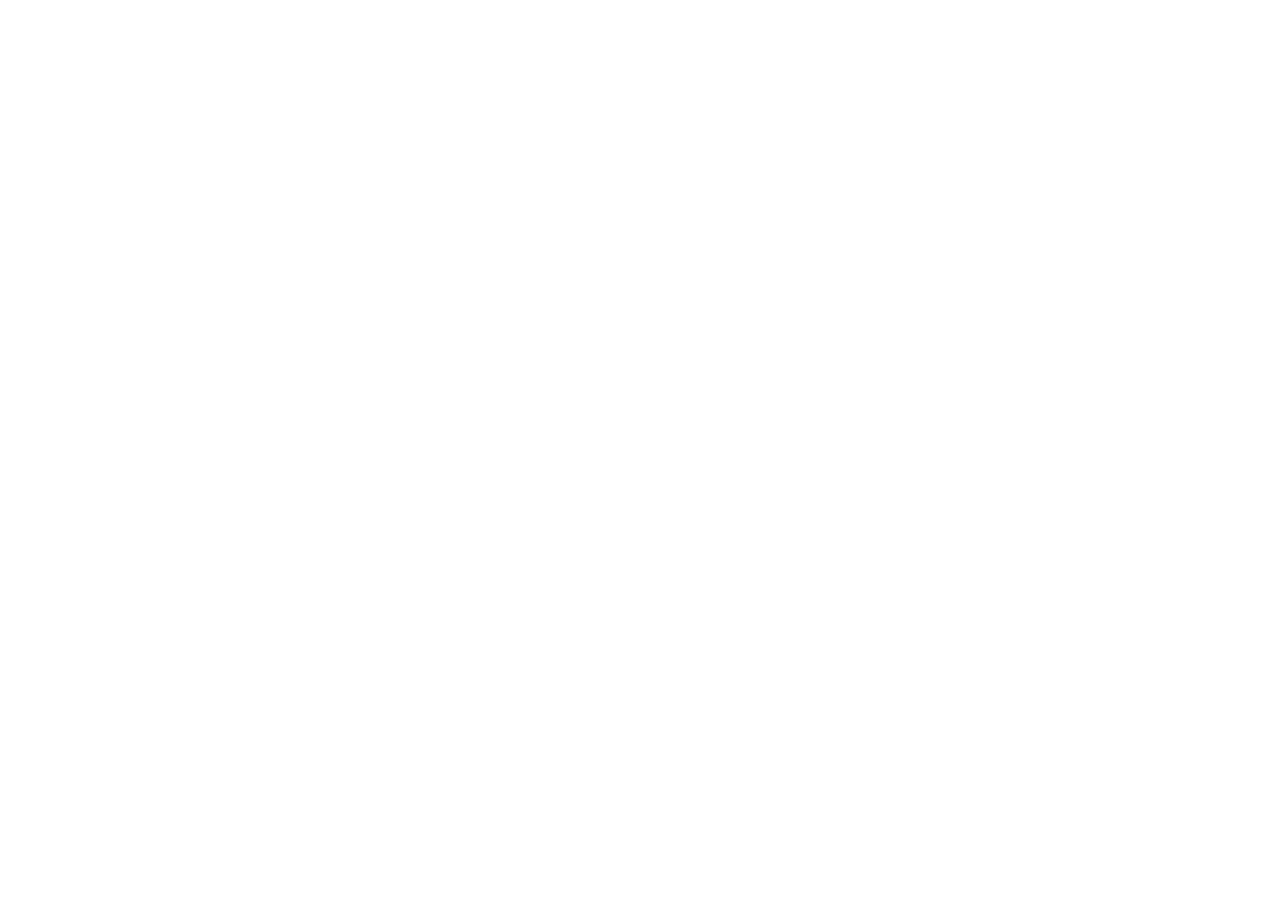
==== respuestas.html @ ab88f993 "Se ha creado un archivo de respuestas.html" ====
<!DOCTYPE html>
<html lang="es">
<head>
    <meta charset="UTF-8">
    <meta http-equiv="X-UA-Compatible" content="IE=edge">
    <meta name="viewport" content="width=device-width, initial-scale=1.0">
    <title>Respuestas</title>
    <link rel="stylesheet" href="style.css">
    <link rel="preconnect" href="https://fonts.googleapis.com">
    <link rel="preconnect" href="https://fonts.gstatic.com" crossorigin>
    <link href="https://fonts.googleapis.com/css2?family=Lobster&display=swap" rel="stylesheet">
    <link rel="preconnect" href="https://fonts.googleapis.com">
    <link rel="preconnect" href="https://fonts.gstatic.com" crossorigin>
    <link href="https://fonts.googleapis.com/css2?family=Indie+Flower&display=swap" rel="stylesheet">
    <link rel="preconnect" href="https://fonts.googleapis.com">
    <link rel="preconnect" href="https://fonts.gstatic.com" crossorigin>
    <link href="https://fonts.googleapis.com/css2?family=Dancing+Script&display=swap" rel="stylesheet">
</head>
<body>
    
</body>
</html>
---- style.css ----
.titulo1{
    color: red;
    background-color: black;
    display: flex;
    justify-content: center;
    font-family: 'Lobster', cursive;
}
.titulo2{    
    font-family: 'Indie Flower', cursive;
}
.titulo3{
    font-family: 'Dancing Script', cursive;
    font-size: 5guitrem; 5.5
}
.contenedor{
    display: flex;
    justify-content: center;
}
button{
    background-color: blueviolet;
    color: bisque;
}
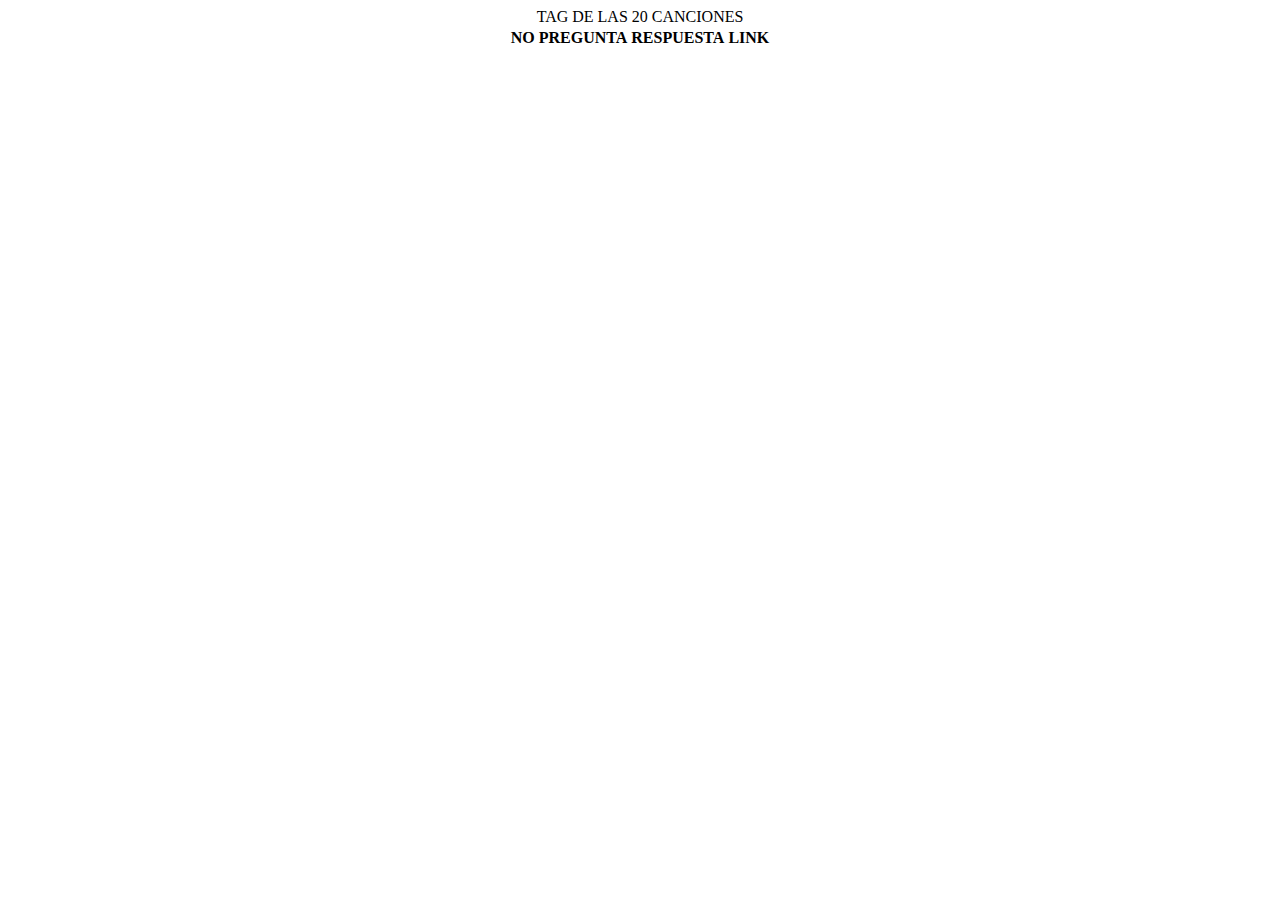
==== commit eff29520: "Se crea la tabla y un encabezado" ====
--- a/respuestas.html
+++ b/respuestas.html
@@ -17,6 +17,37 @@
     <link href="https://fonts.googleapis.com/css2?family=Dancing+Script&display=swap" rel="stylesheet">
 </head>
 <body>
-    
+    <center>
+        <table class="table">
+            <caption>TAG DE LAS 20 CANCIONES</caption>
+            <tr>
+                <thead>
+                    <th>NO</th>
+                    <th>PREGUNTA</th>
+                    <th>RESPUESTA</th>
+                    <th>LINK</th>
+                </thead>
+            </tr>
+            <tr></tr>
+            <tr></tr>
+            <tr></tr>
+            <tr></tr>
+            <tr></tr>
+            <tr></tr>
+            <tr></tr>
+            <tr></tr>
+            <tr></tr>
+            <tr></tr>
+            <tr></tr>
+            <tr></tr>
+            <tr></tr>
+            <tr></tr>
+            <tr></tr>
+            <tr></tr>
+            <tr></tr>
+            <tr></tr>
+            <tr></tr>
+        </table>
+    </center>
 </body>
 </html>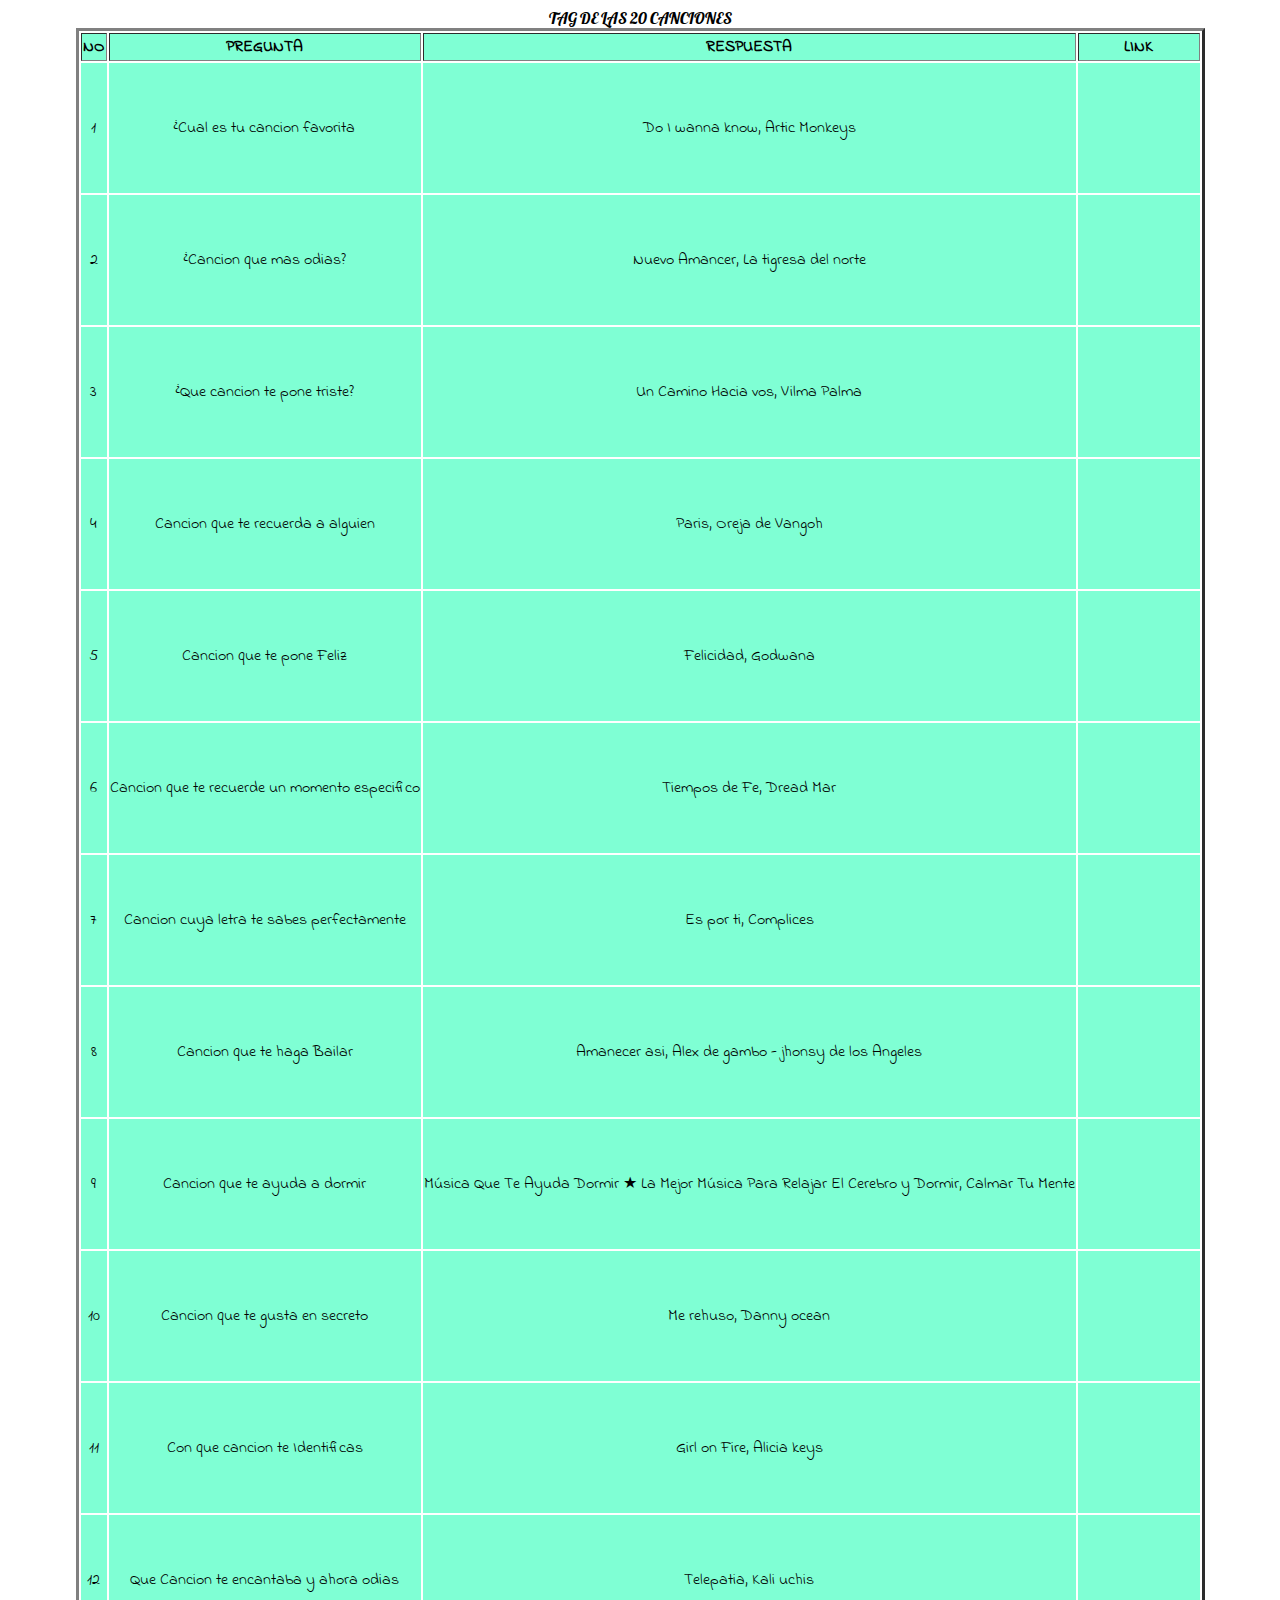
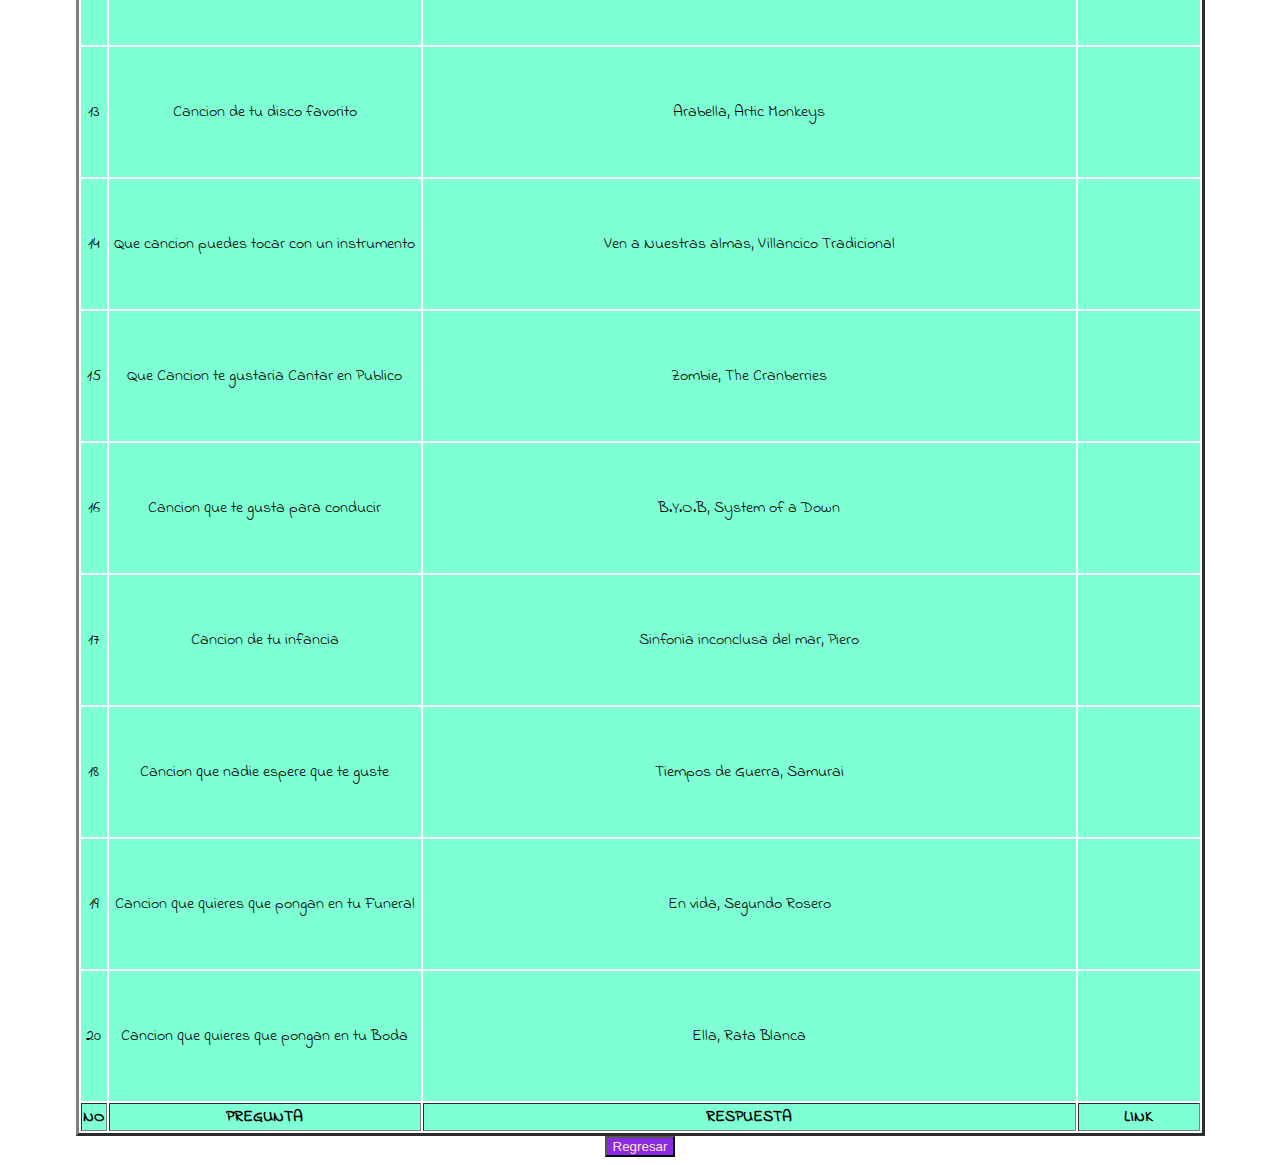
==== commit 1eebde90: "Elaboramos la tabla de canciones, le dimos estilo a cada una de las filas, anexamos canciones y conf" ====
--- a/respuestas.html
+++ b/respuestas.html
@@ -18,36 +18,156 @@
 </head>
 <body>
     <center>
-        <table class="table">
+        <table class="table" border="3">
             <caption>TAG DE LAS 20 CANCIONES</caption>
-            <tr>
-                <thead>
-                    <th>NO</th>
-                    <th>PREGUNTA</th>
-                    <th>RESPUESTA</th>
-                    <th>LINK</th>
-                </thead>
-            </tr>
-            <tr></tr>
-            <tr></tr>
-            <tr></tr>
-            <tr></tr>
-            <tr></tr>
-            <tr></tr>
-            <tr></tr>
-            <tr></tr>
-            <tr></tr>
-            <tr></tr>
-            <tr></tr>
-            <tr></tr>
-            <tr></tr>
-            <tr></tr>
-            <tr></tr>
-            <tr></tr>
-            <tr></tr>
-            <tr></tr>
-            <tr></tr>
-        </table>
-    </center>
-</body>
-</html>+            <thead>
+                    <tr>
+                        <th>NO</th>
+                        <th>PREGUNTA</th>
+                        <th>RESPUESTA</th>
+                        <th>LINK</th>
+                    </tr>
+                    </thead>
+                
+                    <tbody>
+                    <tr>
+                        <td>1</td>
+                        <td>¿Cual es tu cancion favorita</td>
+                        <td>Do I wanna know, Artic Monkeys</td>
+                        <td><iframe width="120" height="120" src="https://www.youtube.com/embed/bpOSxM0rNPM" title="YouTube video player" frameborder="0" allow="accelerometer; autoplay; clipboard-write; encrypted-media; gyroscope; picture-in-picture" allowfullscreen></iframe> </td>
+                    </tr>
+                    <tr>
+                        <td>2</td>
+                        <td>¿Cancion que mas odias?</td>
+                        <td>Nuevo Amancer, La tigresa del norte</td>
+                        <td><iframe width="120" height="120" src="https://www.youtube.com/embed/75WhEirqkgk" title="YouTube video player" frameborder="0" allow="accelerometer; autoplay; clipboard-write; encrypted-media; gyroscope; picture-in-picture" allowfullscreen></iframe></td>
+                    </tr>
+                    <tr>
+                        <td>3</td>
+                        <td>¿Que cancion te pone triste?</td>
+                        <td>Un Camino Hacia vos, Vilma Palma</td>
+                        <td><iframe width="120" height="120" src="https://www.youtube.com/embed/zRFM5jNS8RU" title="YouTube video player" frameborder="0" allow="accelerometer; autoplay; clipboard-write; encrypted-media; gyroscope; picture-in-picture" allowfullscreen></iframe></td>
+                    </tr>
+                    <tr>
+                        <td>4</td>
+                        <td>Cancion que te recuerda a alguien</td>
+                        <td>Paris, Oreja de Vangoh</td>
+                        <td><iframe width="120" height="120" src="https://www.youtube.com/embed/r73sn8wVHZU" title="YouTube video player" frameborder="0" allow="accelerometer; autoplay; clipboard-write; encrypted-media; gyroscope; picture-in-picture" allowfullscreen></iframe></td>
+                    </tr>
+                    <tr>
+                        <td>5</td>
+                        <td>Cancion que te pone Feliz</td>
+                        <td>Felicidad, Godwana</td>
+                        <td><iframe width="120" height="120" src="https://www.youtube.com/embed/0GSOGAd5liw" title="YouTube video player" frameborder="0" allow="accelerometer; autoplay; clipboard-write; encrypted-media; gyroscope; picture-in-picture" allowfullscreen></iframe></td>
+                    </tr>
+                    <tr>
+                        <td>6</td>
+                        <td>Cancion que te recuerde un momento especifico</td>
+                        <td>Tiempos de Fe, Dread Mar </td>
+                        <td><iframe width="120" height="120" src="https://www.youtube.com/embed/3muhZgvSXa0" title="YouTube video player" frameborder="0" allow="accelerometer; autoplay; clipboard-write; encrypted-media; gyroscope; picture-in-picture" allowfullscreen></iframe></td>
+                    </tr>
+                    <tr>
+                        <td>7</td>
+                        <td>Cancion cuya letra te sabes perfectamente</td>
+                        <td>Es por ti, Complices</td>
+                        <td><iframe width="120" height="120" src="https://www.youtube.com/embed/fQlxwUbLbMg" title="YouTube video player" frameborder="0" allow="accelerometer; autoplay; clipboard-write; encrypted-media; gyroscope; picture-in-picture" allowfullscreen></iframe></td>
+                    </tr>
+                    <tr>
+                        <td>8</td>
+                        <td>Cancion que te haga Bailar</td>
+                        <td>Amanecer asi, Alex de gambo - jhonsy de los Angeles </td>
+                        <td><iframe width="120" height="120" src="https://www.youtube.com/embed/8jGuJqyI4mU" title="YouTube video player" frameborder="0" allow="accelerometer; autoplay; clipboard-write; encrypted-media; gyroscope; picture-in-picture" allowfullscreen></iframe></td>
+                    </tr>
+                    <tr>
+                        <td>9</td>
+                        <td>Cancion que te ayuda a dormir</td>
+                        <td>Música Que Te Ayuda Dormir ★ La Mejor Música Para Relajar El Cerebro y Dormir, Calmar Tu Mente
+                        </td>
+                        <td><iframe width="120" height="120" src="https://www.youtube.com/embed/4Nb4HZnIUl0" title="YouTube video player" frameborder="0" allow="accelerometer; autoplay; clipboard-write; encrypted-media; gyroscope; picture-in-picture" allowfullscreen></iframe></td>
+                    </tr>
+                    <tr>
+                        <td>10</td>
+                        <td>Cancion que te gusta en secreto</td>
+                        <td>Me rehuso, Danny ocean</td>
+                        <td><iframe width="120" height="120" src="https://www.youtube.com/embed/aDCcLQto5BM" title="YouTube video player" frameborder="0" allow="accelerometer; autoplay; clipboard-write; encrypted-media; gyroscope; picture-in-picture" allowfullscreen></iframe></td>
+                    </tr>
+                    <tr>
+                        <td>11</td>
+                        <td>Con que cancion te Identificas</td>
+                        <td>Girl on Fire, Alicia keys</td>
+                        <td><iframe width="120" height="120" src="https://www.youtube.com/embed/p4KYRuo1C-o" title="YouTube video player" frameborder="0" allow="accelerometer; autoplay; clipboard-write; encrypted-media; gyroscope; picture-in-picture" allowfullscreen></iframe></td>
+                    </tr>
+                    <tr>
+                        <td>12</td>
+                        <td>Que Cancion te encantaba y ahora odias</td>
+                        <td>Telepatia, Kali uchis</td>
+                        <td><iframe width="120" height="120" src="https://www.youtube.com/embed/c4wsxp24xGo" title="YouTube video player" frameborder="0" allow="accelerometer; autoplay; clipboard-write; encrypted-media; gyroscope; picture-in-picture" allowfullscreen></iframe></td>
+                    </tr>
+                    <tr>
+                        <td>13</td>
+                        <td>Cancion de tu disco favorito</td>
+                        <td>Arabella, Artic Monkeys</td>
+                        <td><iframe width="120" height="120" src="https://www.youtube.com/embed/Jn6-TItCazo" title="YouTube video player" frameborder="0" allow="accelerometer; autoplay; clipboard-write; encrypted-media; gyroscope; picture-in-picture" allowfullscreen></iframe></td>
+                    </tr>
+                    <tr>
+                        <td>14</td>
+                        <td>Que cancion puedes tocar con un instrumento</td>
+                        <td>Ven a Nuestras almas, Villancico Tradicional</td>
+                        <td><iframe width="120" height="120" src="https://www.youtube.com/embed/MKdM0L79JFk" title="YouTube video player" frameborder="0" allow="accelerometer; autoplay; clipboard-write; encrypted-media; gyroscope; picture-in-picture" allowfullscreen></iframe></td>
+                    </tr>
+                    <tr>
+                        <td>15</td>
+                        <td>Que Cancion te gustaria Cantar en Publico</td>
+                        <td>Zombie, The Cranberries</td>
+                        <td><iframe width="120" height="120" src="https://www.youtube.com/embed/6Ejga4kJUts" title="YouTube video player" frameborder="0" allow="accelerometer; autoplay; clipboard-write; encrypted-media; gyroscope; picture-in-picture" allowfullscreen></iframe></td>
+                    </tr>
+                    <tr>
+                        <td>16</td>
+                        <td>Cancion que te gusta para conducir</td>
+                        <td>B.Y.O.B, System of a Down</td>
+                        <td><iframe width="120" height="120" src="https://www.youtube.com/embed/zUzd9KyIDrM" title="YouTube video player" frameborder="0" allow="accelerometer; autoplay; clipboard-write; encrypted-media; gyroscope; picture-in-picture" allowfullscreen></iframe></td>
+                    </tr>
+                    <tr>
+                        <td>17</td>
+                        <td>Cancion de tu infancia</td>
+                        <td>Sinfonia inconclusa del mar, Piero</td>
+                        <td><iframe width="120" height="120" src="https://www.youtube.com/embed/JX2pZ7YHnHs" title="YouTube video player" frameborder="0" allow="accelerometer; autoplay; clipboard-write; encrypted-media; gyroscope; picture-in-picture" allowfullscreen></iframe></td>
+                    </tr>
+                    <tr>
+                        <td>18</td>
+                        <td>Cancion que nadie espere que te guste</td>
+                        <td>Tiempos de Guerra, Samurai</td>
+                        <td><iframe width="120" height="120" src="https://www.youtube.com/embed/JcO2X3RjEmk" title="YouTube video player" frameborder="0" allow="accelerometer; autoplay; clipboard-write; encrypted-media; gyroscope; picture-in-picture" allowfullscreen></iframe></td>
+                    </tr>
+                    <tr>
+                        <td>19</td>
+                        <td>Cancion que quieres que pongan en tu Funeral</td>
+                        <td>En vida, Segundo Rosero</td>
+                        <td><iframe width="120" height="120" src="https://www.youtube.com/embed/I5jt3_Yh_v0" title="YouTube video player" frameborder="0" allow="accelerometer; autoplay; clipboard-write; encrypted-media; gyroscope; picture-in-picture" allowfullscreen></iframe></td>
+                    </tr>
+                    <tr>
+                        <td>20</td>
+                        <td>Cancion que quieres que pongan en tu Boda</td>
+                        <td>Ella, Rata Blanca</td>
+                        <td><iframe width="120" height="120" src="https://www.youtube.com/embed/Al4A5GXUirk" title="YouTube video player" frameborder="0" allow="accelerometer; autoplay; clipboard-write; encrypted-media; gyroscope; picture-in-picture" allowfullscreen></iframe></td>
+                    </tr>
+                </tbody>
+                <tfoot>
+                    <tr>
+                        <th>NO</th>
+                        <th>PREGUNTA</th>
+                        <th>RESPUESTA</th>
+                        <th>LINK</th>
+                    </tr>
+                    </tfoot>
+                </table>
+            </center>
+            <div class="contenedor">
+                <a href="index.html">
+                    <button>Regresar</button>
+                </a>
+            </div>
+        </body>
+        </html>
+                
+            --- a/style.css
+++ b/style.css
@@ -19,4 +19,24 @@
 button{
     background-color: blueviolet;
     color: bisque;
-}+}
+.table td{
+    border: 1px; solid;
+    text-align: center;
+}
+.table th:hover{
+    color:aqua;
+    background-color: black;
+}
+.table tr{
+    color: black;
+    background-color: aquamarine;
+    font-family: 'Indie Flower', cursive;
+}
+caption{
+    font-family: 'Lobster', cursive;
+}
+.table td:hover{
+    color:azure;
+    background-color: blueviolet;
+}
